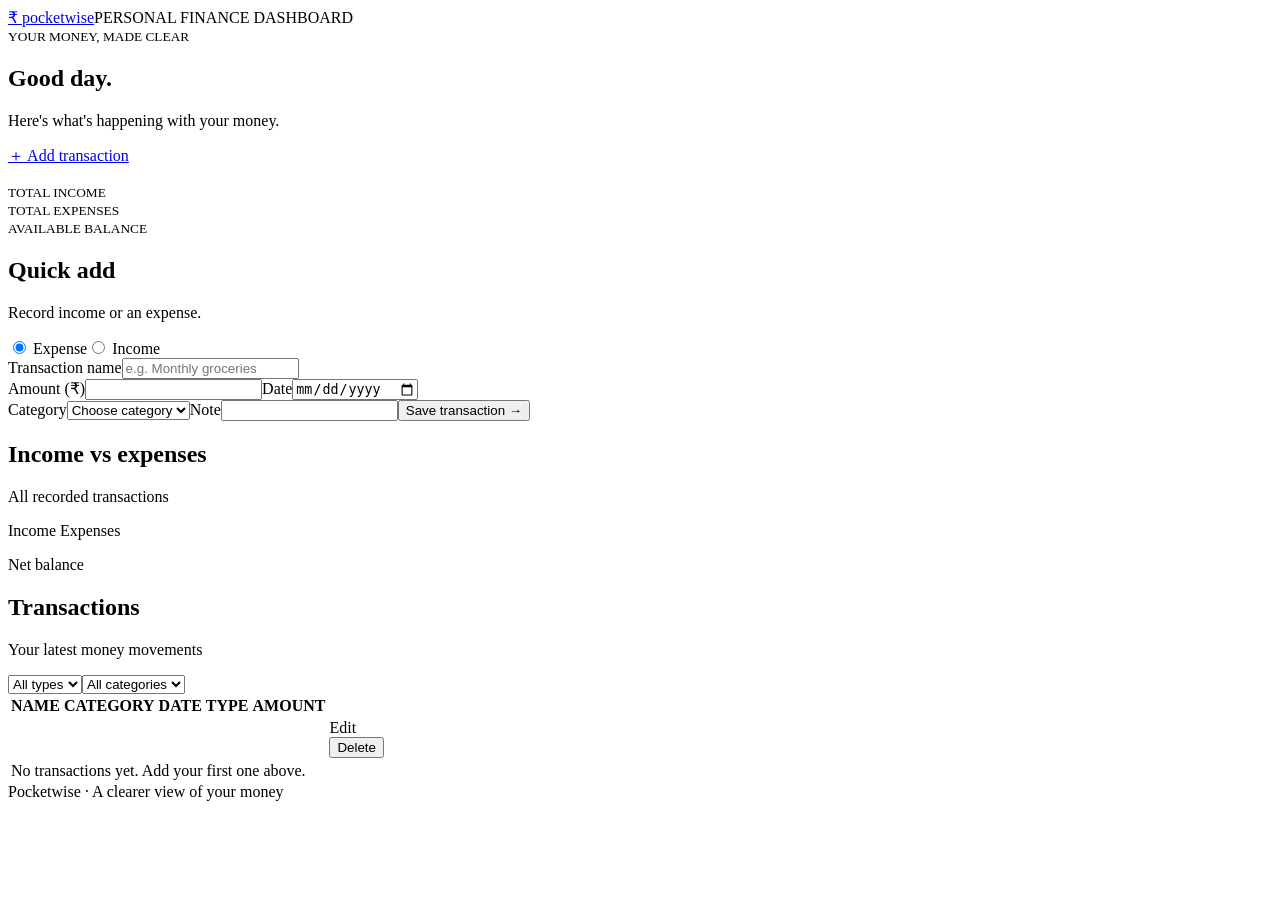
==== src/main/resources/templates/index.html @ 1f515420 "Add src/main/resources/templates/index.html" ====
<!doctype html><html lang="en" xmlns:th="http://www.thymeleaf.org"><head><meta charset="utf-8"><meta name="viewport" content="width=device-width,initial-scale=1"><title>Pocketwise | Expense Tracker</title><link rel="stylesheet" th:href="@{/css/style.css}"></head><body>
<header><a href="/" class="brand">₹ pocketwise</a><span>PERSONAL FINANCE DASHBOARD</span></header><main>
<section class="intro"><div><small>YOUR MONEY, MADE CLEAR</small><h1>Good day<span>.</span></h1><p>Here's what's happening with your money.</p></div><a class="button" href="#add">＋ Add transaction</a></section>
<p class="notice" th:if="${success}" th:text="${success}"></p>
<section class="stats"><article><small>TOTAL INCOME</small><strong th:text="'₹ '+${#numbers.formatDecimal(income,1,'COMMA',2,'POINT')}"></strong></article><article><small>TOTAL EXPENSES</small><strong th:text="'₹ '+${#numbers.formatDecimal(expenses,1,'COMMA',2,'POINT')}"></strong></article><article><small>AVAILABLE BALANCE</small><strong th:text="'₹ '+${#numbers.formatDecimal(balance,1,'COMMA',2,'POINT')}"></strong></article></section>
<section class="layout"><article class="panel" id="add"><h2>Quick add</h2><p>Record income or an expense.</p><form th:action="@{/transactions}" method="post" class="form"><div class="types"><label><input type="radio" name="type" value="EXPENSE" checked> Expense</label><label><input type="radio" name="type" value="INCOME"> Income</label></div><label>Transaction name<input name="title" required placeholder="e.g. Monthly groceries"></label><div class="twocol"><label>Amount (₹)<input name="amount" type="number" min=".01" step=".01" required></label><label>Date<input name="transactionDate" type="date" required th:value="${today}"></label></div><label>Category<select name="category" required><option value="">Choose category</option><option th:each="c : ${categories}" th:value="${c}" th:text="${c}"></option></select></label><label>Note<input name="description"></label><button class="button">Save transaction →</button></form></article>
<article class="panel"><h2>Income vs expenses</h2><p>All recorded transactions</p><div class="bar"><span th:style="'width:'+ ${incomePercent}+'%'"></span></div><div class="legend"><span>Income <b th:text="'₹ '+${#numbers.formatDecimal(income,1,'COMMA',2,'POINT')}"></b></span><span>Expenses <b th:text="'₹ '+${#numbers.formatDecimal(expenses,1,'COMMA',2,'POINT')}"></b></span></div><p class="balance">Net balance <b th:text="'₹ '+${#numbers.formatDecimal(balance,1,'COMMA',2,'POINT')}"></b></p></article></section>
<section class="panel"><div class="tablehead"><div><h2>Transactions</h2><p>Your latest money movements</p></div><form method="get" class="filters"><select name="type" onchange="this.form.submit()"><option value="">All types</option><option value="INCOME" th:selected="${selectedType=='INCOME'}">Income</option><option value="EXPENSE" th:selected="${selectedType=='EXPENSE'}">Expense</option></select><select name="category" onchange="this.form.submit()"><option value="">All categories</option><option th:each="c : ${categories}" th:value="${c}" th:text="${c}" th:selected="${selectedCategory==c}"></option></select></form></div><div class="scroll"><table><thead><tr><th>NAME</th><th>CATEGORY</th><th>DATE</th><th>TYPE</th><th>AMOUNT</th><th></th></tr></thead><tbody><tr th:each="t : ${transactions}"><td><b th:text="${t.title}"></b><small th:text="${t.description}"></small></td><td th:text="${t.category}"></td><td th:text="${#temporals.format(t.transactionDate,'dd MMM yyyy')}"></td><td th:text="${t.type}"></td><td th:text="'₹ '+${#numbers.formatDecimal(t.amount,1,'COMMA',2,'POINT')}"></td><td><a th:href="@{/transactions/{id}/edit(id=${t.id})}">Edit</a> <form class="inline" th:action="@{/transactions/{id}/delete(id=${t.id})}" method="post"><button class="link" onclick="return confirm('Delete this transaction?')">Delete</button></form></td></tr><tr th:if="${#lists.isEmpty(transactions)}"><td colspan="6" class="empty">No transactions yet. Add your first one above.</td></tr></tbody></table></div></section><footer>Pocketwise · A clearer view of your money</footer></main></body></html>
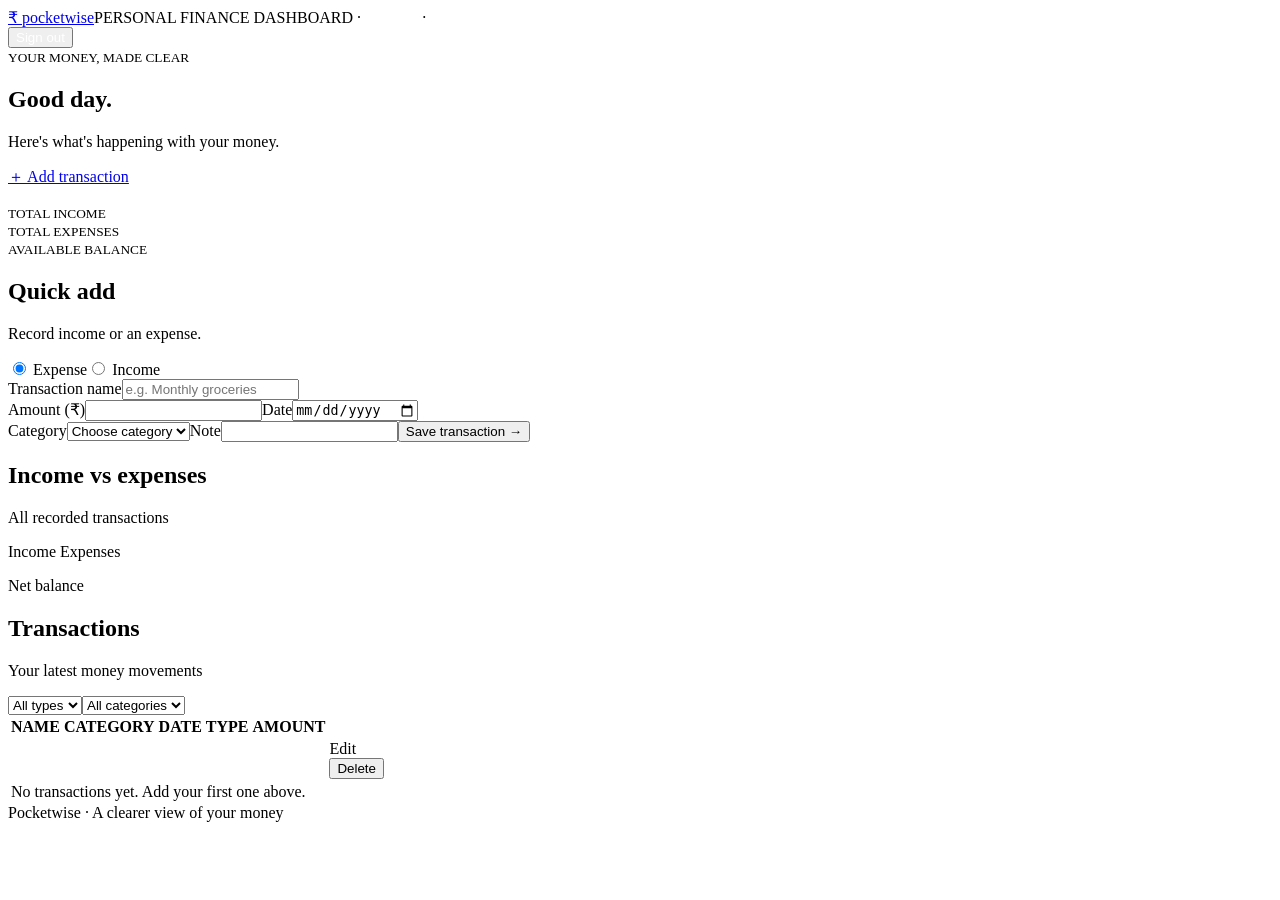
==== commit 220e503e: "Add account controls to expense dashboard" ====
--- a/src/main/resources/templates/index.html
+++ b/src/main/resources/templates/index.html
@@ -1,5 +1,5 @@
 <!doctype html><html lang="en" xmlns:th="http://www.thymeleaf.org"><head><meta charset="utf-8"><meta name="viewport" content="width=device-width,initial-scale=1"><title>Pocketwise | Expense Tracker</title><link rel="stylesheet" th:href="@{/css/style.css}"></head><body>
-<header><a href="/" class="brand">₹ pocketwise</a><span>PERSONAL FINANCE DASHBOARD</span></header><main>
+<header><a href="/" class="brand">₹ pocketwise</a><span>PERSONAL FINANCE DASHBOARD · <a href="/admin" th:if="${admin}" style="color:white">ADMIN</a> · <form class="inline" method="post" th:action="@{/logout}"><button class="link" style="color:white">Sign out</button></form></span></header><main>
 <section class="intro"><div><small>YOUR MONEY, MADE CLEAR</small><h1>Good day<span>.</span></h1><p>Here's what's happening with your money.</p></div><a class="button" href="#add">＋ Add transaction</a></section>
 <p class="notice" th:if="${success}" th:text="${success}"></p>
 <section class="stats"><article><small>TOTAL INCOME</small><strong th:text="'₹ '+${#numbers.formatDecimal(income,1,'COMMA',2,'POINT')}"></strong></article><article><small>TOTAL EXPENSES</small><strong th:text="'₹ '+${#numbers.formatDecimal(expenses,1,'COMMA',2,'POINT')}"></strong></article><article><small>AVAILABLE BALANCE</small><strong th:text="'₹ '+${#numbers.formatDecimal(balance,1,'COMMA',2,'POINT')}"></strong></article></section>
